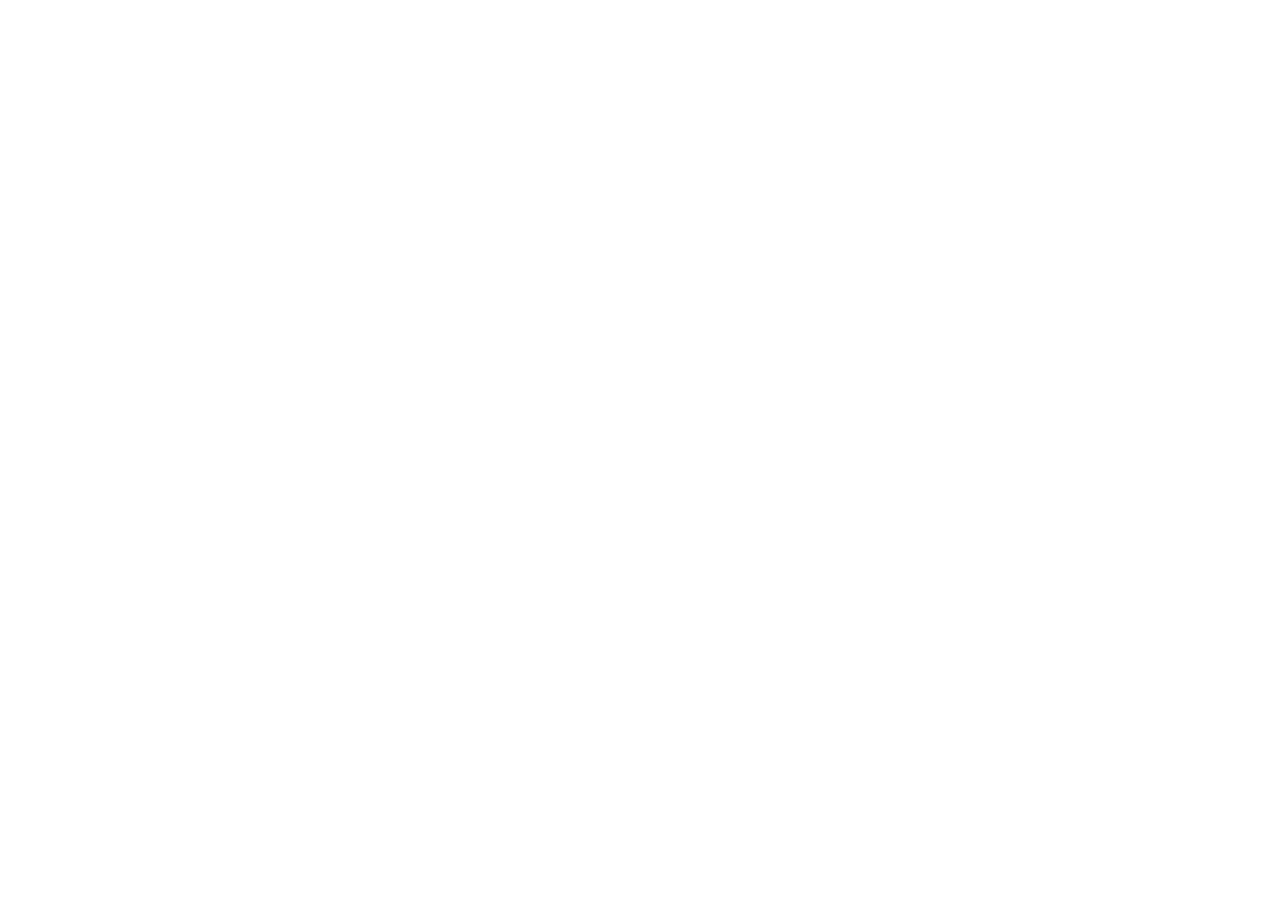
==== hindex.html @ 83d8a108 "criando o arquivo index do projeto" ====
<!DOCTYPE html>
<html lang="pt-br">
<head>
    <meta charset="UTF-8">
    <meta http-equiv="X-UA-Compatible" content="IE=edge">
    <meta name="viewport" content="width=device-width, initial-scale=1.0">
    <title>Sistema de tela de login</title>
</head>
<body>
    
</body>
</html>
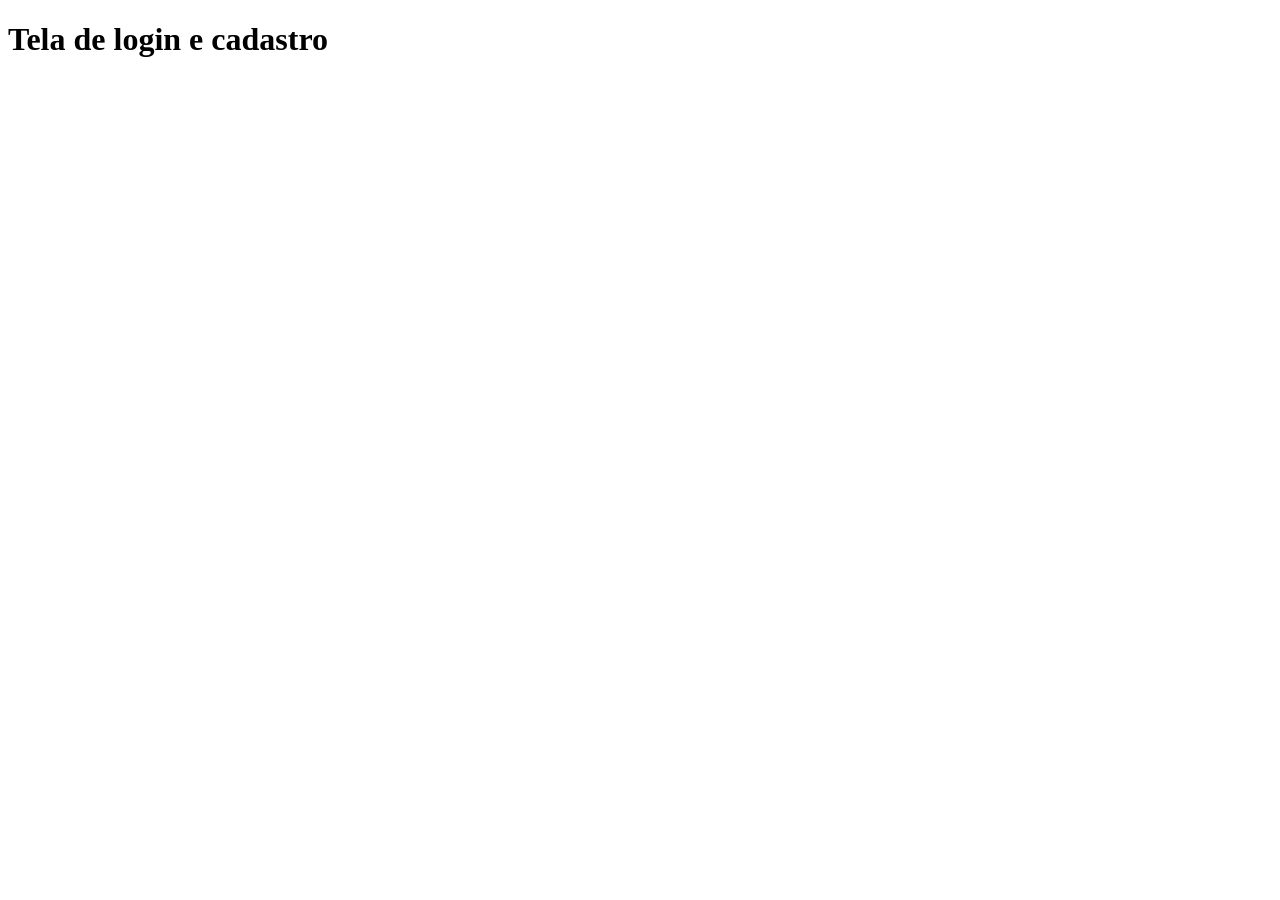
==== commit 0202baab: "Atualizando o corpo do arquivo" ====
--- a/hindex.html
+++ b/hindex.html
@@ -7,6 +7,6 @@
     <title>Sistema de tela de login</title>
 </head>
 <body>
-    
+    <h1>Tela de login e cadastro</h1>
 </body>
 </html>
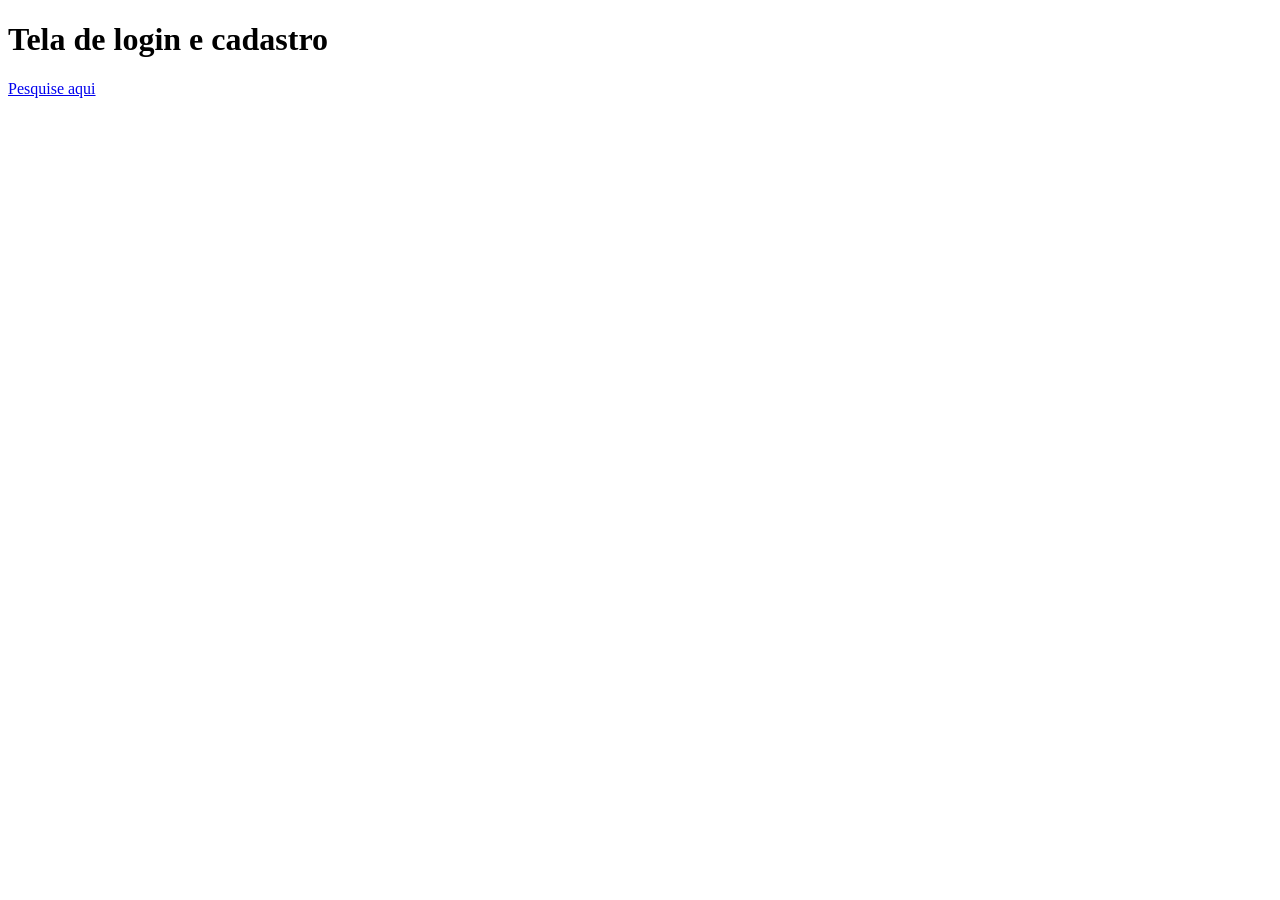
==== commit 296d791e: "Inserindo um link" ====
--- a/hindex.html
+++ b/hindex.html
@@ -8,5 +8,10 @@
 </head>
 <body>
     <h1>Tela de login e cadastro</h1>
+    <main>
+        <div>
+            <a href="http://www.google">Pesquise aqui</a>
+        </div>
+    </main>
 </body>
 </html>
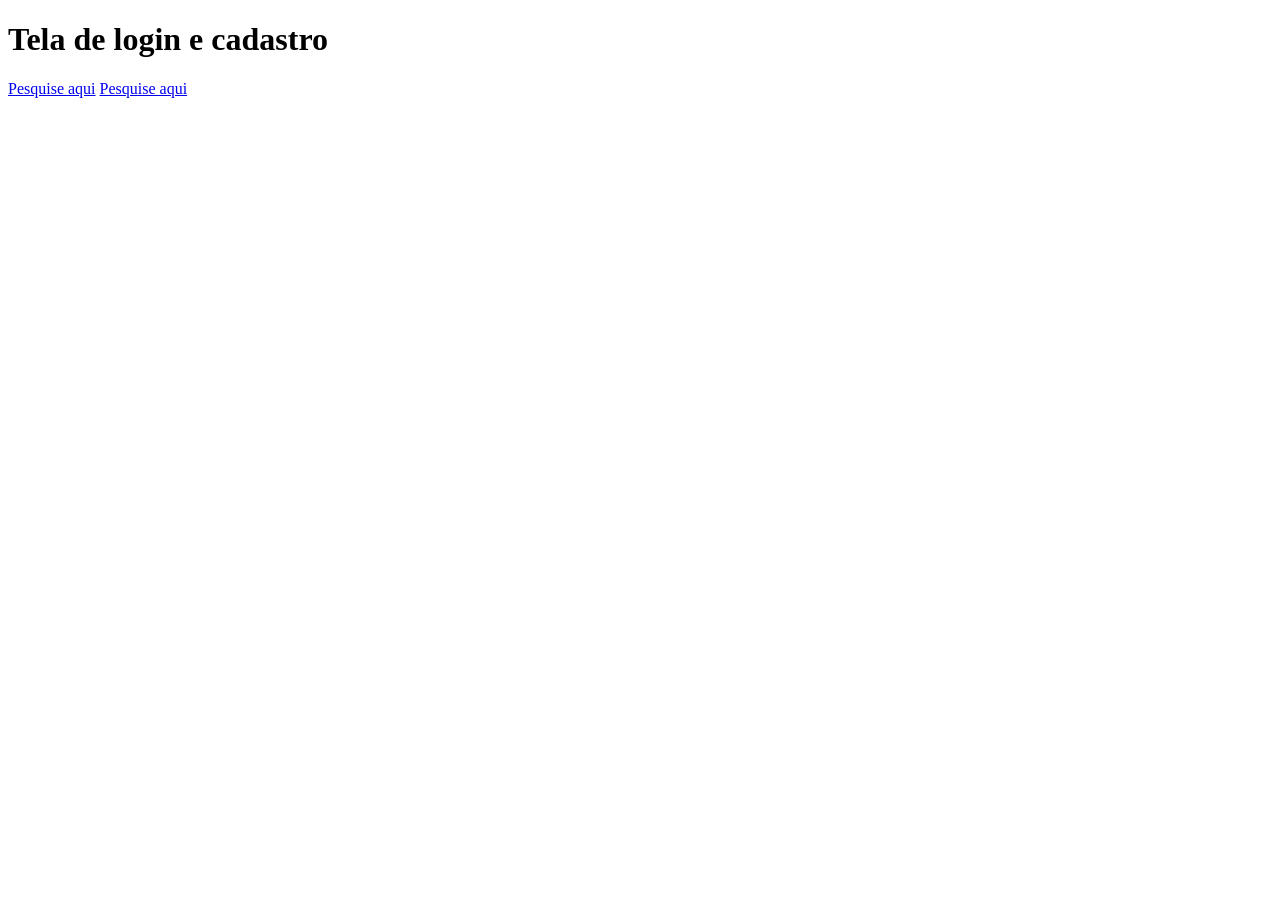
==== commit 240c8133: "Adicionando mais um link de pesquisa no index" ====
--- a/hindex.html
+++ b/hindex.html
@@ -11,6 +11,7 @@
     <main>
         <div>
             <a href="http://www.google">Pesquise aqui</a>
+            <a href="www.google">Pesquise aqui</a>
         </div>
     </main>
 </body>
